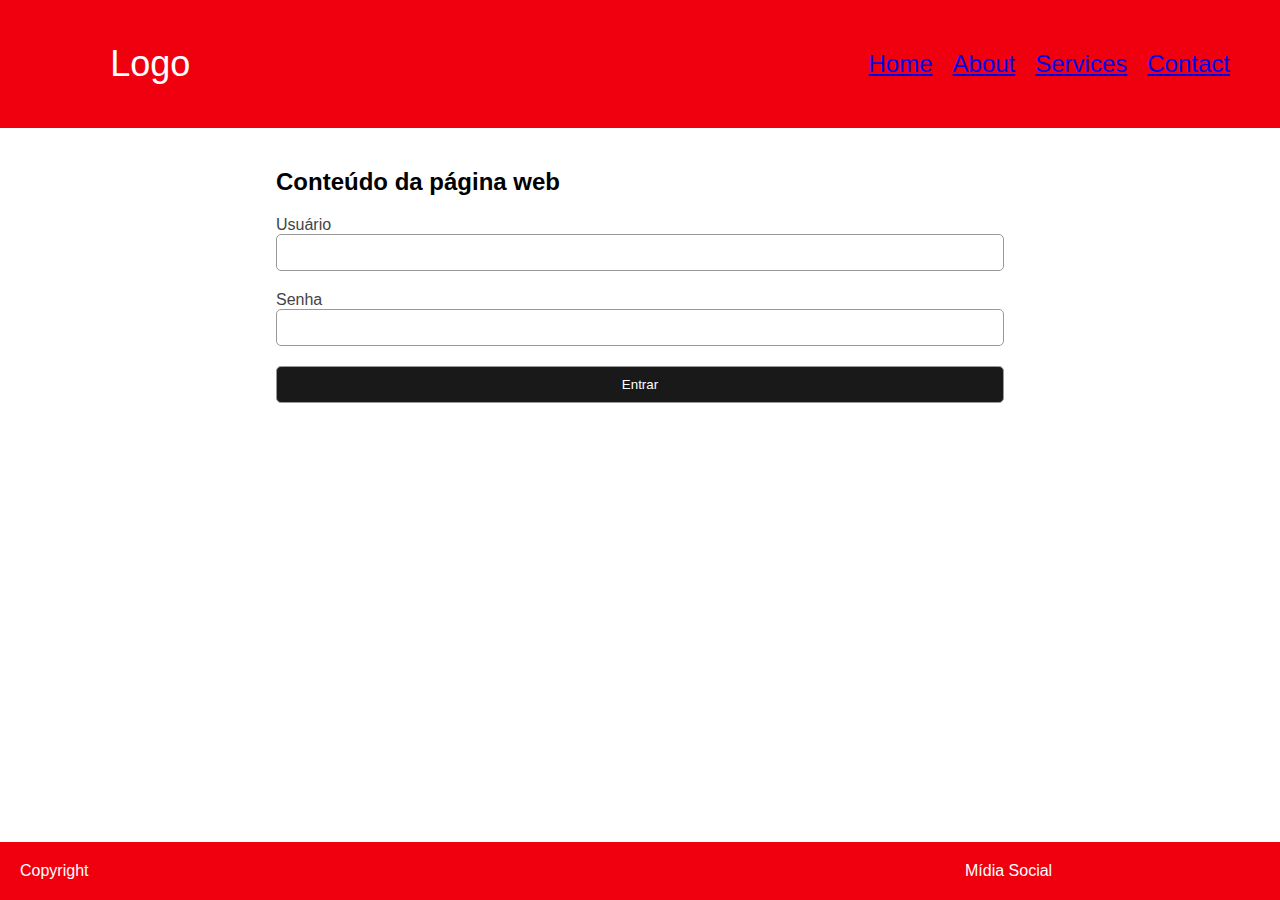
==== services.html @ 8de8e7c6 "primeiro commit" ====
<html>
    <head>
        <meta charset="UTF-8">
        <title>Página Web</title>
        <link rel="stylesheet" href="style.css">
        <meta name="viewport" content="width=device-width, initial-scale=1.0">
    </head>

    <body>
        
            <header>
                <div class="logo">Logo</div>
                <div class="menu-icon" onclick='toggleMenu()'>☰</div>
                <ul class="links">
                    <li><a href="index.html">Home</a></li>
                    <li><a href="about.html">About</a></li>
                    <li><a href="services.html">Services</a></li>
                    <li><a href="contact.html">Contact</a></li>
                </ul>
            </header>

            <section>
                <h2>Conteúdo da página web</h2>
                <form>
                    <label>
                        <div>Usuário</div>
                        <input type="email"/>
                    </label>
                    <label>
                        <div>Senha</div>
                        <input type="password"/>
                    </label>
                    <button>Entrar</button>
                </form>
            </section>

            <footer>
                <div class="copyright">Copyright</div>
                <div class="socialMedia">Mídia Social</div>
            </footer>
            
            <script src="menu.js"></script>
    </body>
</html>
---- style.css ----
* {
    box-sizing: border-box;
}

body{
    background-image: "image.png";
    margin: 0;
    padding: 0;
    font-family: Arial, Helvetica, sans-serif;
    min-height: 100vh;
    display: grid;
    grid-template-rows: min-content 1fr min-content;
}

.page{
    width: 1280px;
    margin: auto;
    background-color: black;
    display: flex;
    flex-direction: row;
    flex-wrap: wrap;
    color: white;
}

header{
    display: flex;
    width: 100%;
    justify-content: space-between;
    align-items: center;
    padding: 20px;
    color: white;
    background: #f0000f;
}

.logo{
    margin: 10px;
    padding: 10px;
    width: 20%;
    text-align: center;
    font-size: 36px;
}

.links{
    margin: 10px;
    padding: 10px;
    width: 80%;
    display: flex;
    flex-direction: row;
    justify-content: flex-end;
}

ul{
    list-style: none;
    display: inline-block;
    display: flex;
    font-size: 24px;
}

ul li{
    margin: 10px;
    align-self: flex-end;
}

.menu-icon {
    display: none;
    font-size: 36px;
    cursor: pointer;
    padding: 10px;
}

@media (max-width: 768px) {
    .links {
        display: none; 
        flex-direction: column;
        position: absolute;
        top: 60px;
        right: 0;
        width: 100%;
        background-color: white;
    }

    .links.active {
        display: flex; 
    }

    .menu-icon {
        display: block; 
    }

    ul {
        flex-direction: column;
        width: 100%;
        text-align: center;
    }

    ul li {
        margin: 20px 0;
    }
}



main{
    background-size: cover ;
    margin: 0;
    padding: 0;
    box-sizing: border-box;
    font-size: 24px;
}

.content{
    margin: 10px;
    padding: 10px;
    width: 75%;
    background-color: rgb(255, 255, 255);
    height: 600px;
}

.sidebar{
    margin: 10px;
    padding: 10px;
    width: 25%;
    background-color: rgb(255, 255, 255);
    height: 600px;
}

.wrapper{
    display: flex;
    flex-flow: row wrap;
    text-align: center;
}

.wrapper>*{
    padding: 10px;
    margin: 10px;
    flex: 1 100%;
    border-radius: 10px;
}

.main{
    background-color: aquamarine;
    color: black;
    font-size: 48px;
    height: 600px;
}

.aside1{
    background-color: yellow;
    color: black;
    font-size: 48px;
    height: 600px;
}

.aside2{
    background-color: rgb(255, 81, 0);
    font-size: 48px;
    height: 600px;
}

@media all and (min-width: 800px){
    .main{
        flex:3;
    }

    .aside1{
        order: 1;
    }

    .aside2{
        order: 1;
    }

    footer{
        order: 4;
    }
}

@media all and (min-width: 600px){
    .aside{
        flex: 1;
    }
}

/*Service.html*/
section{
    padding: 20px;
    max-width: 768px;
    width: 100vw;
    margin: 0 auto;
}

section form label{
    display: block;
    margin: 20px 0;
    color: #444;
}

section form input{
    padding: 10px;
    border-radius: 5px;
    border: 1px solid #999;
    width: 100%;
}

section form button{
    padding: 10px;
    border-radius: 5px;
    border: 1px solid #999;
    width: 100%;
    color: white;
    background: rgb(25, 25, 26);
}

footer{
    margin: 0px;
    padding: 10px;
    width: 100%;
    display: flex;
    flex-direction: row;
    color: white;
    background: #f0000f;
}

.copyright{
    width: 75%;
    justify-content: flex-start;
    padding: 10px;
}

.socialMedia{
    width: 25%;
    padding: 10px;
}

/*Contact.html*/
iframe {
    width: 100%;
    height: 600px;
    border: none;
}

.container {
    width: 80%;
    margin: 0 auto;
}

h1 {
    text-align: center;
}

dropbtn {
    background-color: #04AA6D;
    color: white;
    padding: 16px;
    font-size: 16px;
    border: none;
  }
  
  .dropdown {
    position: relative;
    display: inline-block;
  }
  
  .dropdown-content {
    display: none;
    position: absolute;
    background-color: #f1f1f1;
    min-width: 160px;
    box-shadow: 0px 8px 16px 0px rgba(0,0,0,0.2);
    z-index: 1;
  }
  
  .dropdown-content a {
    color: black;
    padding: 12px 16px;
    text-decoration: none;
    display: block;
  }
  
  .dropdown-content a:hover {background-color: #ddd;}
  
  .dropdown:hover .dropdown-content {display: block;}
  
  .dropdown:hover .dropbtn {background-color: #3e8e41;}
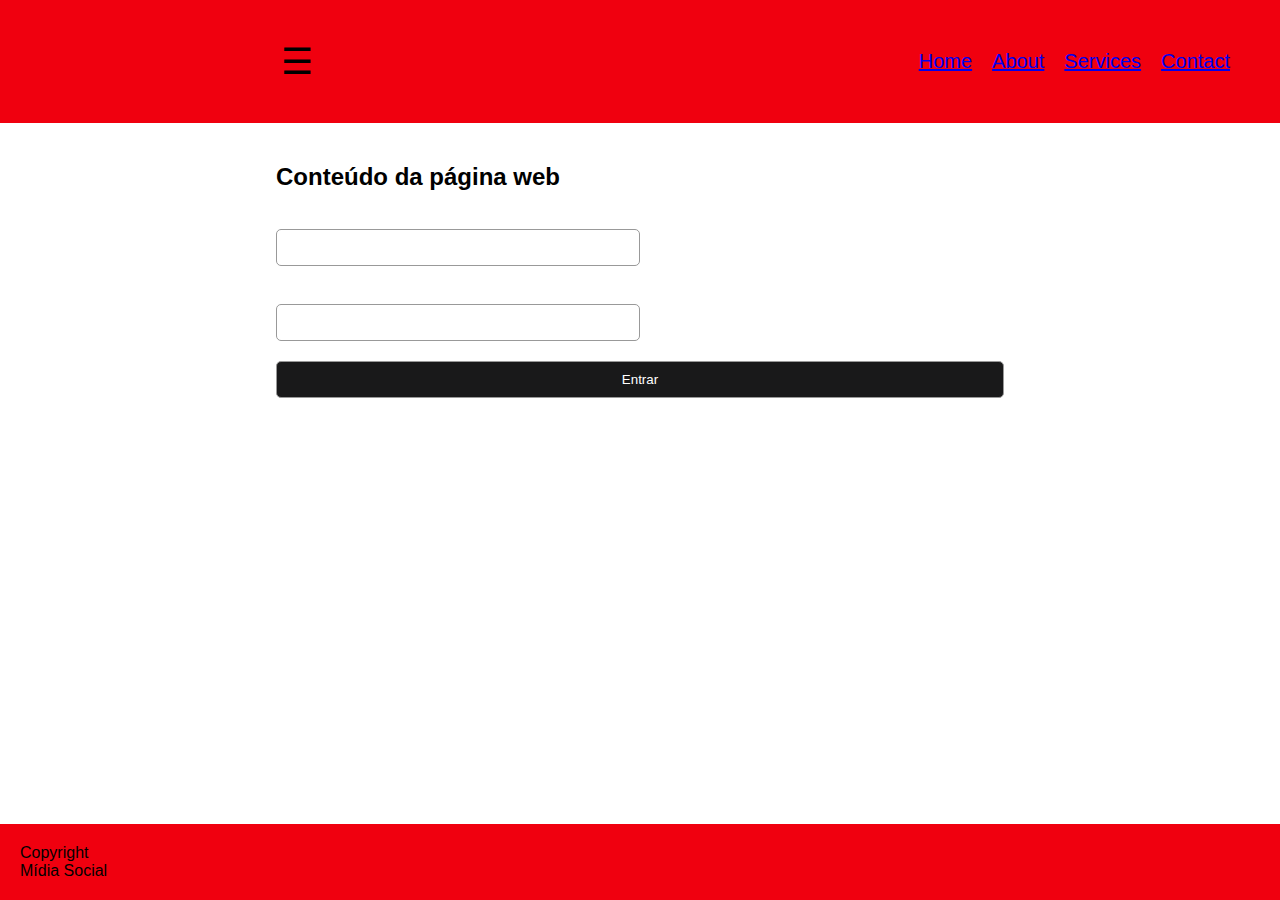
==== commit 19ccd696: "primeiro commit" ====
--- a/services.html
+++ b/services.html
@@ -9,7 +9,7 @@
     <body>
         
             <header>
-                <div class="logo">Logo</div>
+                <div class="logo"></div>
                 <div class="menu-icon" onclick='toggleMenu()'>☰</div>
                 <ul class="links">
                     <li><a href="index.html">Home</a></li>
--- a/style.css
+++ b/style.css
@@ -24,12 +24,24 @@
 
 header{
     display: flex;
-    width: 100%;
     justify-content: space-between;
     align-items: center;
     padding: 20px;
-    color: white;
     background: #f0000f;
+}
+
+footer{
+    padding: 20px;
+    background: #f0000f;
+}
+
+.footer-container {
+    display: flex;
+    justify-content: space-between;
+}
+
+.footer-item{
+
 }
 
 .logo{
@@ -51,23 +63,30 @@
 
 ul{
     list-style: none;
-    display: inline-block;
-    display: flex;
-    font-size: 24px;
+    text-align: justify;
+    display: flex;
+    font-size: 20px;
 }
 
 ul li{
     margin: 10px;
-    align-self: flex-end;
+    align-self: flex-start;
+    text-align: center;
 }
 
 .menu-icon {
+    display: flex;
+    font-size: 36px;
+    cursor: pointer;
+    padding: 10px;
+}
+
+.menu-button {
     display: none;
     font-size: 36px;
     cursor: pointer;
     padding: 10px;
 }
-
 @media (max-width: 768px) {
     .links {
         display: none; 
@@ -138,6 +157,7 @@
 }
 
 .main{
+    background-size: cover;
     background-color: aquamarine;
     color: black;
     font-size: 48px;
@@ -182,7 +202,7 @@
 }
 
 /*Service.html*/
-section{
+section {
     padding: 20px;
     max-width: 768px;
     width: 100vw;
@@ -192,48 +212,26 @@
 section form label{
     display: block;
     margin: 20px 0;
-    color: #444;
+    color: white;
 }
 
 section form input{
+    padding: 10px;
+    border-radius: 5px;
+    border: 1px solid #999;
+    width: 50%;
+}
+
+section form button{
     padding: 10px;
     border-radius: 5px;
     border: 1px solid #999;
     width: 100%;
-}
-
-section form button{
-    padding: 10px;
-    border-radius: 5px;
-    border: 1px solid #999;
-    width: 100%;
     color: white;
     background: rgb(25, 25, 26);
 }
 
-footer{
-    margin: 0px;
-    padding: 10px;
-    width: 100%;
-    display: flex;
-    flex-direction: row;
-    color: white;
-    background: #f0000f;
-}
-
-.copyright{
-    width: 75%;
-    justify-content: flex-start;
-    padding: 10px;
-}
-
-.socialMedia{
-    width: 25%;
-    padding: 10px;
-}
-
-/*Contact.html*/
-iframe {
+.iframe {
     width: 100%;
     height: 600px;
     border: none;
@@ -244,15 +242,23 @@
     margin: 0 auto;
 }
 
-h1 {
-    text-align: center;
-}
-
-dropbtn {
-    background-color: #04AA6D;
+.image {
+width:100% ;
+}
+
+.menu {
+    
+        list-style:none;
+        border:1px solid #c0c0c0;
+        float:left;
+        
+}
+
+.dropbtn {
+    background-color: #f0000f;
     color: white;
     padding: 16px;
-    font-size: 16px;
+    font-size: 50px;
     border: none;
   }
   
@@ -264,7 +270,7 @@
   .dropdown-content {
     display: none;
     position: absolute;
-    background-color: #f1f1f1;
+    background-color: #f0000f;
     min-width: 160px;
     box-shadow: 0px 8px 16px 0px rgba(0,0,0,0.2);
     z-index: 1;
@@ -281,4 +287,10 @@
   
   .dropdown:hover .dropdown-content {display: block;}
   
-  .dropdown:hover .dropbtn {background-color: #3e8e41;}+  .dropdown:hover .dropbtn {background-color: #f0000f;}
+
+
+  .menu-pesquisa {
+    display: flex;
+    gap: 10px;
+  }